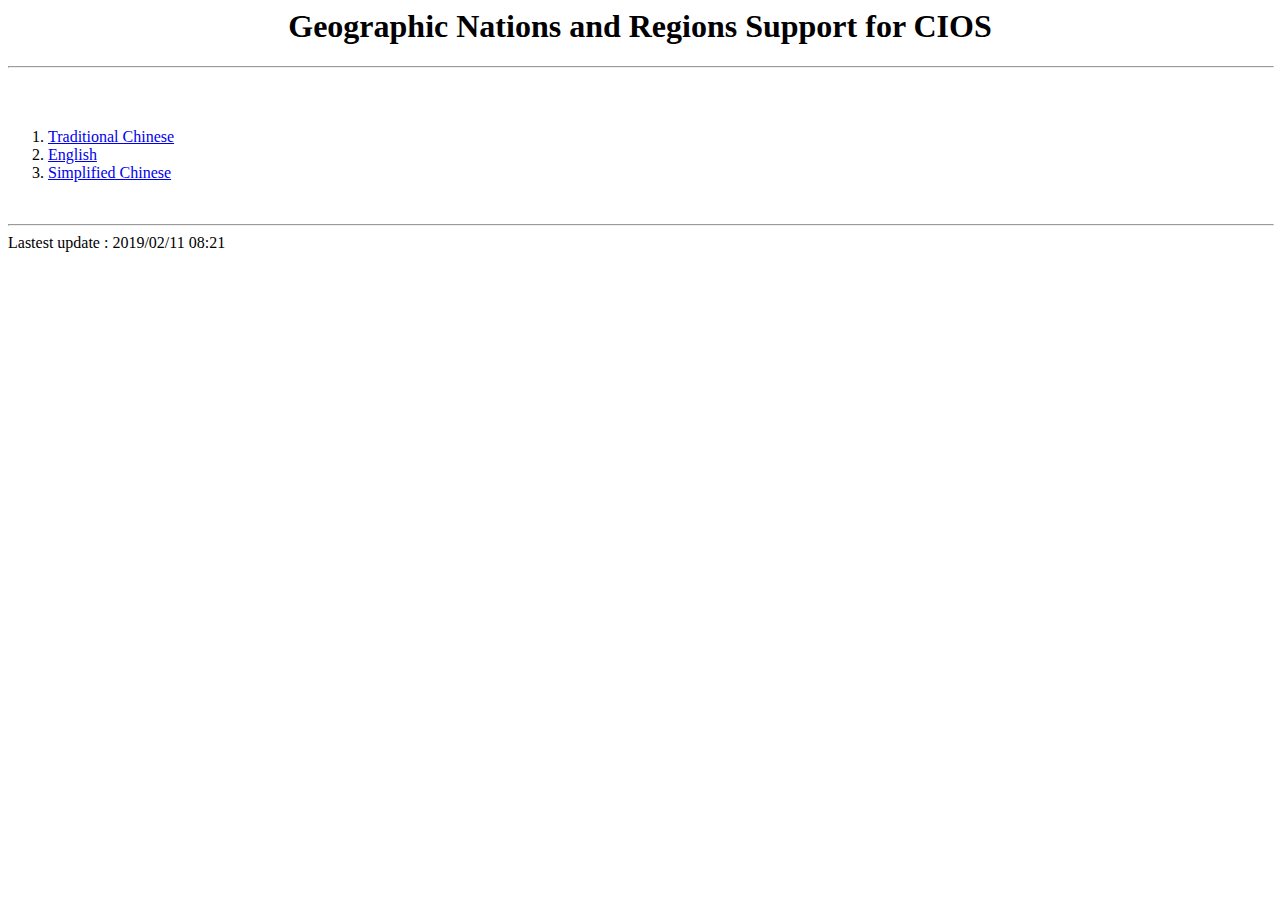
==== docs/index.html @ 2b052434 "First draft version" ====
<!DOCTYPE html PUBLIC "-//W3C//DTD HTML 4.01 Transitional//EN">
<html>
  <head>
    <meta http-equiv="content-type" content="text/html; charset=UTF-8">
    <title>Geographic Nations and Regions Support for CIOS</title>
  </head>
  <body>
    <div align="center">
      <h1>Geographic Nations and Regions Support for CIOS</h1>
    </div>
    <hr width="100%" size="2"><br>
    <br>
    <ol>
      <li><a href="tw/index.html">Traditional Chinese</a></li>
      <li><a href="en/index.html">English</a></li>
      <li><a href="cn/index.html">Simplified Chinese</a><br>
      </li>
    </ol>
    <br>
    <hr width="100%" size="2">Lastest update : 2019/02/11 08:21<br>
    <br>
  </body>
</html>
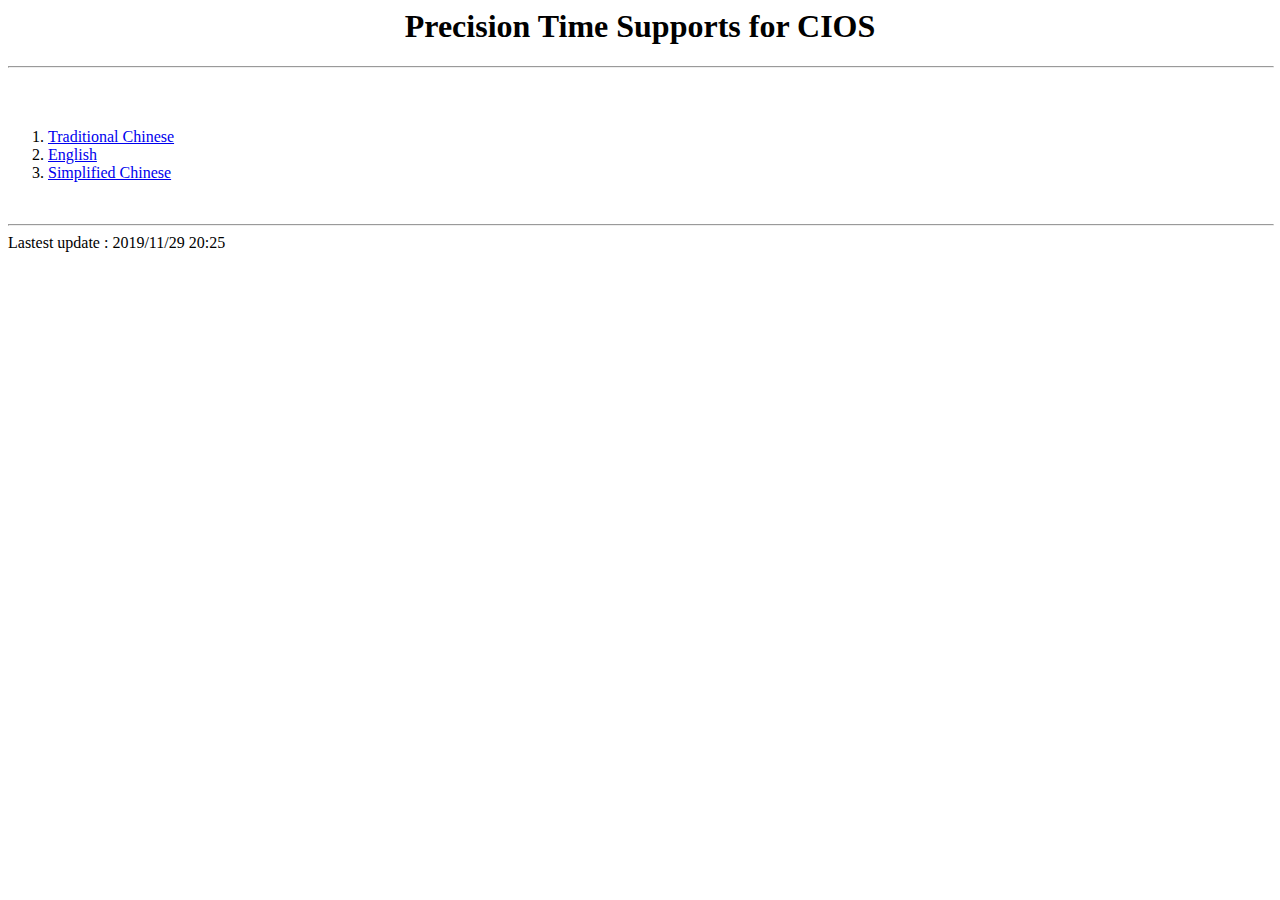
==== commit 704294c9: "add javascript" ====
--- a/docs/index.html
+++ b/docs/index.html
@@ -6,7 +6,7 @@
   </head>
   <body>
     <div align="center">
-      <h1>Geographic Nations and Regions Support for CIOS</h1>
+      <h1>Precision Time Supports for CIOS</h1>
     </div>
     <hr width="100%" size="2"><br>
     <br>
@@ -17,7 +17,7 @@
       </li>
     </ol>
     <br>
-    <hr width="100%" size="2">Lastest update : 2019/02/11 08:21<br>
+    <hr width="100%" size="2">Lastest update : 2019/11/29 20:25<br>
     <br>
   </body>
 </html>
